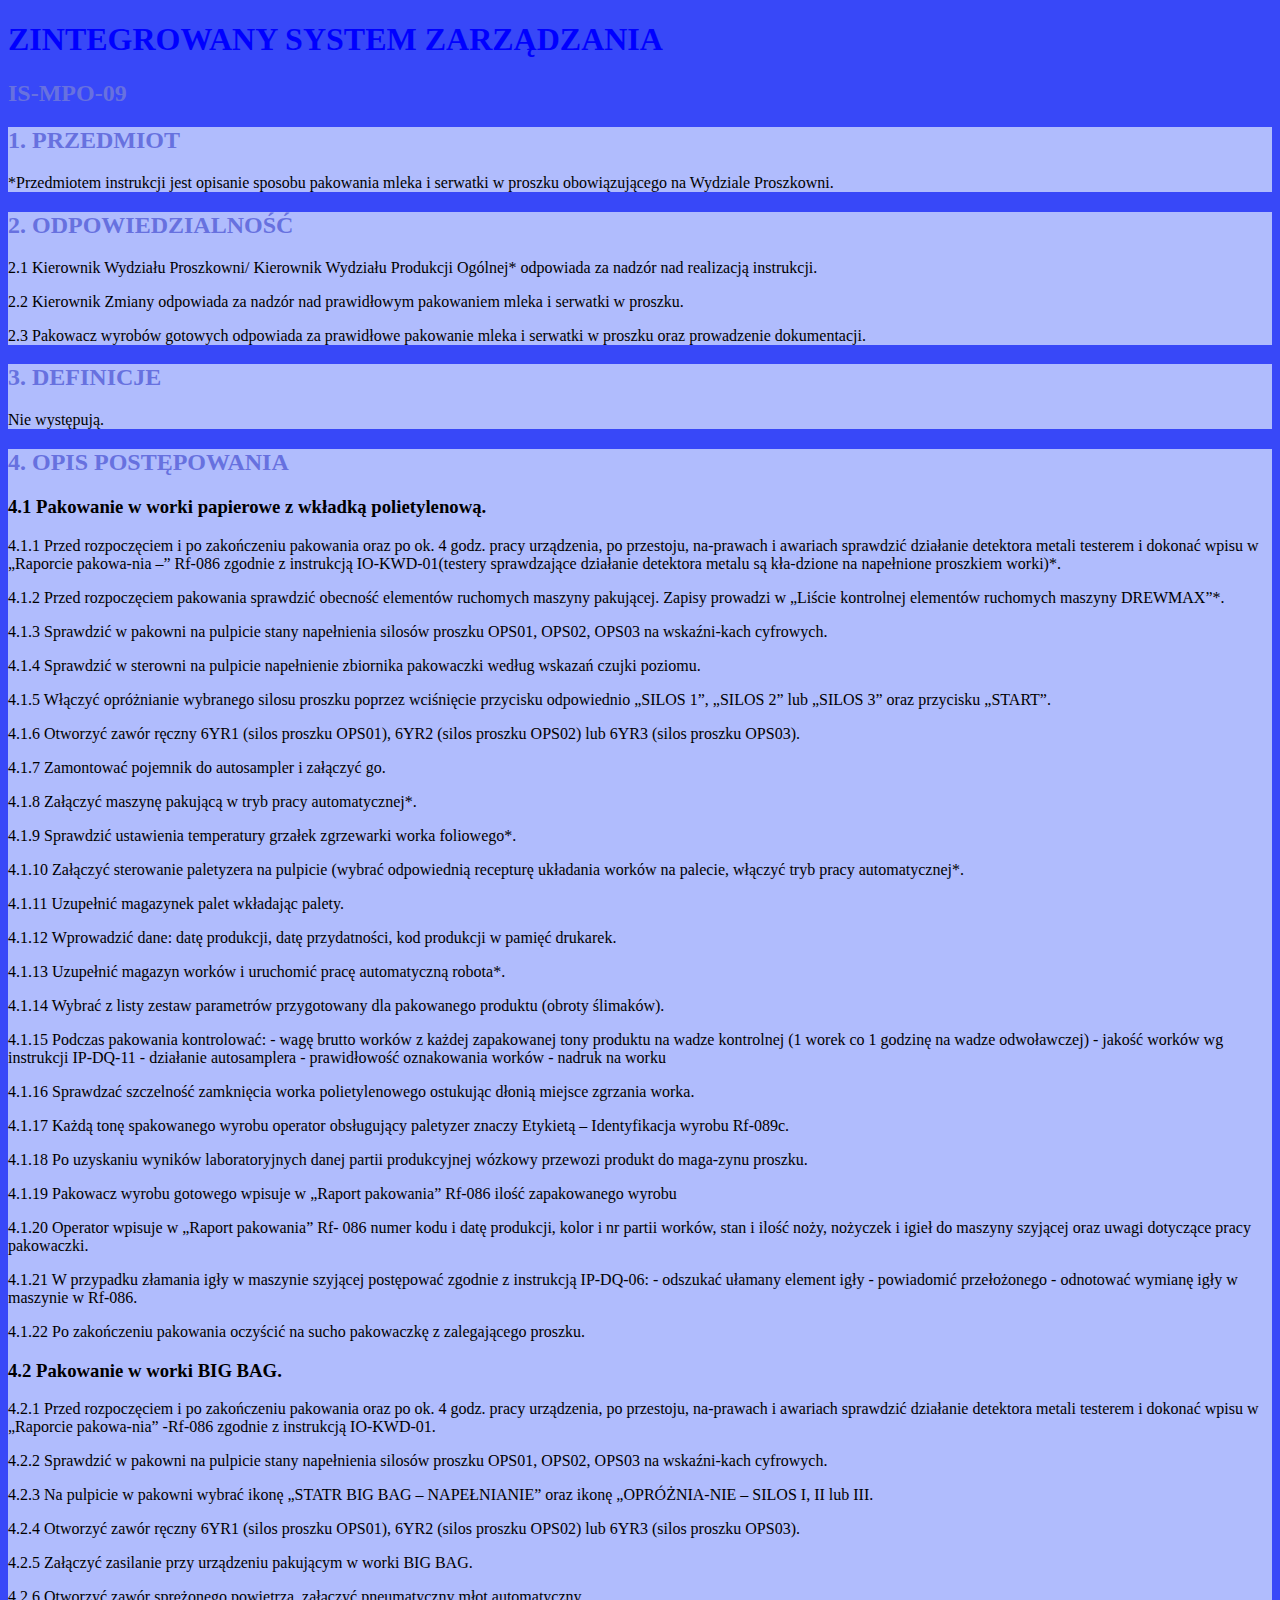
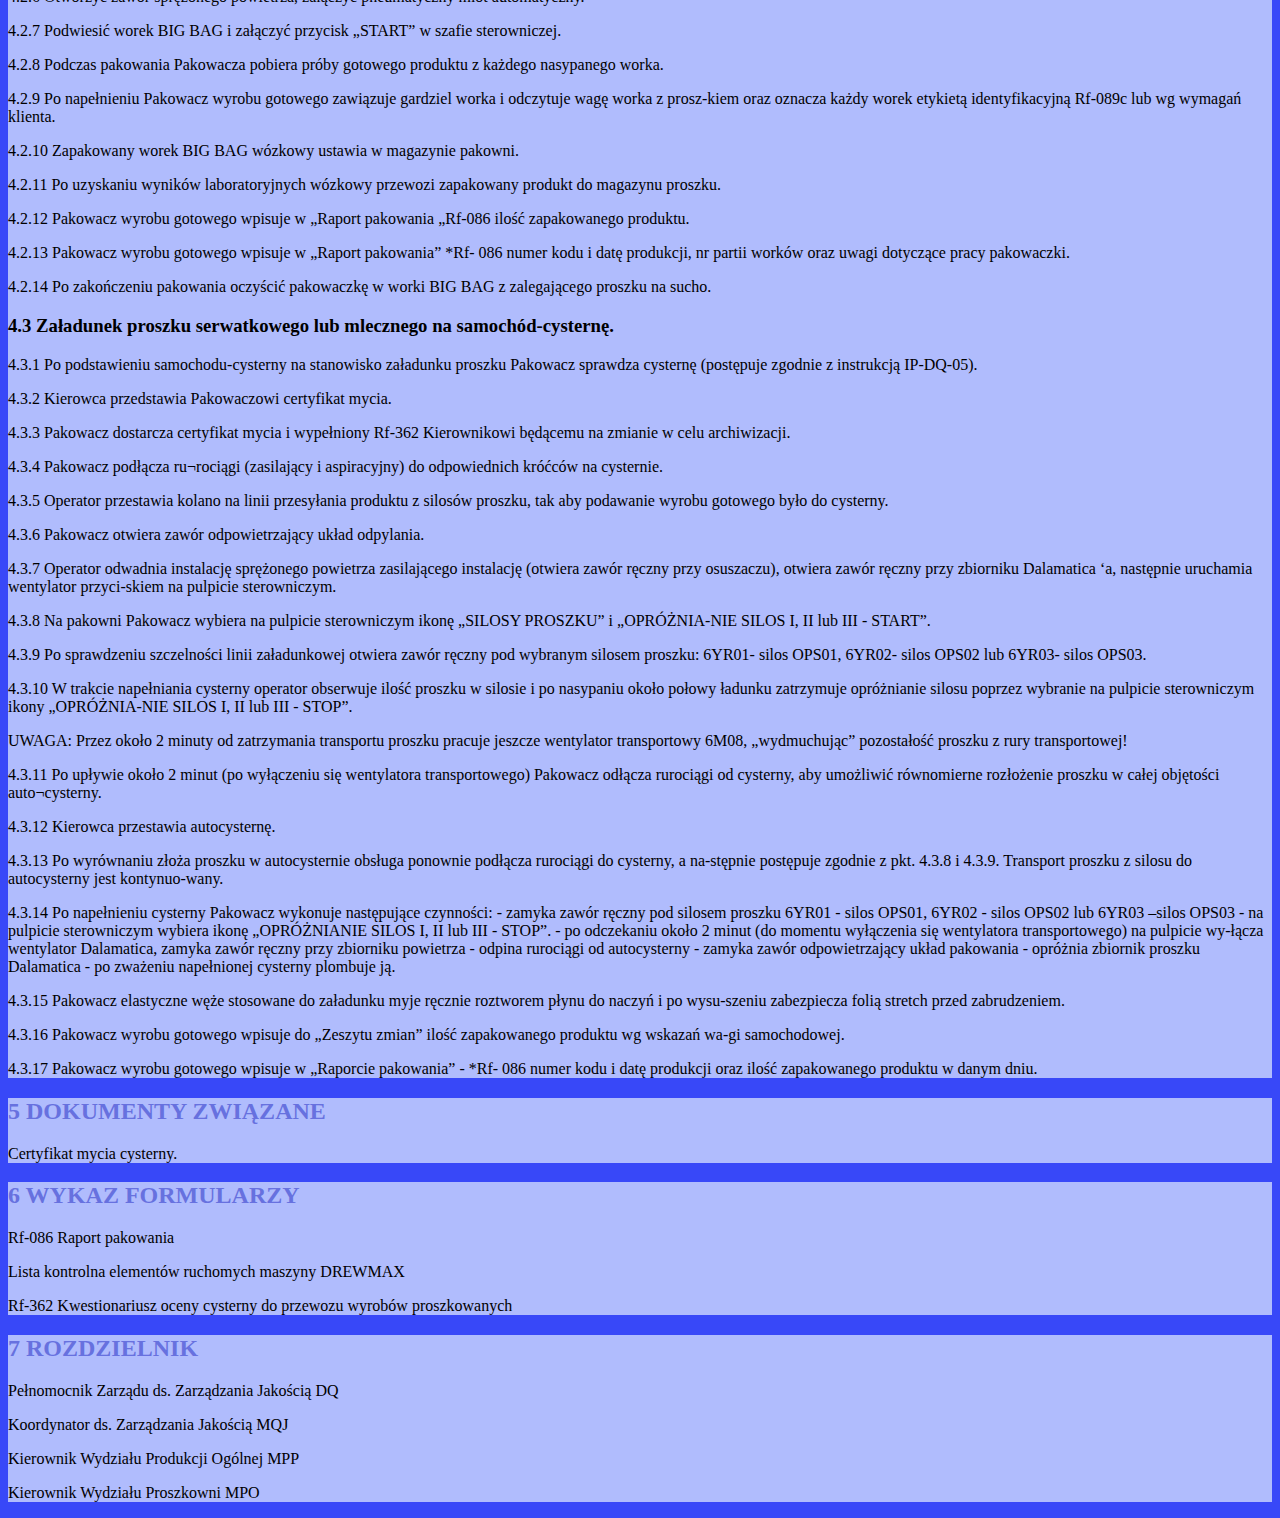
==== index.html @ 23aa4561 "Initial commit" ====
<!DOCTYPE html>
<html lang="pl">

<head>
    <meta charset="UTF-8">
    <meta name="viewport" content="width=device-width, initial-scale=1.0">
    <title>IS-MPO-09</title>
    <link href="style.css" rel="stylesheet" type="text/css">
</head>

<body>
    <main>
        <header>
            <h1>ZINTEGROWANY SYSTEM ZARZĄDZANIA</h1>
            <h2>IS-MPO-09</h2>
        </header>
        <section>
            <h2>1. PRZEDMIOT </h2>
            <p>*Przedmiotem instrukcji jest opisanie sposobu pakowania mleka i serwatki w proszku obowiązującego na
                Wydziale Proszkowni.</p>
        </section>
        <section>
            <h2>2. ODPOWIEDZIALNOŚĆ</h2>
            <p>2.1 Kierownik Wydziału Proszkowni/ Kierownik Wydziału Produkcji Ogólnej* odpowiada za nadzór nad
                realizacją instrukcji.</p>
            <p>2.2 Kierownik Zmiany odpowiada za nadzór nad prawidłowym pakowaniem mleka i serwatki w proszku.</p>
            <p>2.3 Pakowacz wyrobów gotowych odpowiada za prawidłowe pakowanie mleka i serwatki w proszku oraz
                prowadzenie dokumentacji.</p>
        </section>
        <section>
            <h2>3. DEFINICJE</h2>
            <p>Nie występują.</p>
        </section>
        <section>
            <h2>4. OPIS POSTĘPOWANIA</h2>
            <h3>4.1 Pakowanie w worki papierowe z wkładką polietylenową.</h3>
            <p>4.1.1 Przed rozpoczęciem i po zakończeniu pakowania oraz po ok. 4 godz. pracy urządzenia, po przestoju,
                na-prawach i awariach sprawdzić działanie detektora metali testerem i dokonać wpisu w „Raporcie
                pakowa-nia –” Rf-086 zgodnie z instrukcją IO-KWD-01(testery sprawdzające działanie detektora metalu są
                kła-dzione na napełnione proszkiem worki)*.</p>
            <p>4.1.2 Przed rozpoczęciem pakowania sprawdzić obecność elementów ruchomych maszyny pakującej. Zapisy
                prowadzi w „Liście kontrolnej elementów ruchomych maszyny DREWMAX”*.</p>
            <p>4.1.3 Sprawdzić w pakowni na pulpicie stany napełnienia silosów proszku OPS01, OPS02, OPS03 na
                wskaźni-kach cyfrowych.</p>
            <p>4.1.4 Sprawdzić w sterowni na pulpicie napełnienie zbiornika pakowaczki według wskazań czujki poziomu.
            </p>
            <p></p>4.1.5 Włączyć opróżnianie wybranego silosu proszku poprzez wciśnięcie przycisku odpowiednio „SILOS
            1”, „SILOS 2” lub „SILOS 3” oraz przycisku „START”.
            <p></p>4.1.6 Otworzyć zawór ręczny 6YR1 (silos proszku OPS01), 6YR2 (silos proszku OPS02) lub 6YR3 (silos
            proszku OPS03).
            <p></p>4.1.7 Zamontować pojemnik do autosampler i załączyć go.
            <p></p>4.1.8 Załączyć maszynę pakującą w tryb pracy automatycznej*.
            <p></p>4.1.9 Sprawdzić ustawienia temperatury grzałek zgrzewarki worka foliowego*.
            <p></p>4.1.10 Załączyć sterowanie paletyzera na pulpicie (wybrać odpowiednią recepturę układania worków na
            palecie, włączyć tryb pracy automatycznej*.
            <p></p>4.1.11 Uzupełnić magazynek palet wkładając palety.
            <p></p>4.1.12 Wprowadzić dane: datę produkcji, datę przydatności, kod produkcji w pamięć drukarek.
            <p></p>4.1.13 Uzupełnić magazyn worków i uruchomić pracę automatyczną robota*.
            <p></p>4.1.14 Wybrać z listy zestaw parametrów przygotowany dla pakowanego produktu (obroty ślimaków).
            <p></p> 4.1.15 Podczas pakowania kontrolować:
            - wagę brutto worków z każdej zapakowanej tony produktu na wadze kontrolnej (1 worek co 1 godzinę na wadze
            odwoławczej)
            - jakość worków wg instrukcji IP-DQ-11
            - działanie autosamplera
            - prawidłowość oznakowania worków
            - nadruk na worku
            <p></p>4.1.16 Sprawdzać szczelność zamknięcia worka polietylenowego ostukując dłonią miejsce zgrzania worka.
            <p></p>4.1.17 Każdą tonę spakowanego wyrobu operator obsługujący paletyzer znaczy Etykietą – Identyfikacja
            wyrobu Rf-089c.
            <p></p>4.1.18 Po uzyskaniu wyników laboratoryjnych danej partii produkcyjnej wózkowy przewozi produkt do
            maga-zynu proszku.
            <p></p>4.1.19 Pakowacz wyrobu gotowego wpisuje w „Raport pakowania” Rf-086 ilość zapakowanego wyrobu
            <p></p>4.1.20 Operator wpisuje w „Raport pakowania” Rf- 086 numer kodu i datę produkcji, kolor i nr partii
            worków, stan i ilość noży, nożyczek i igieł do maszyny szyjącej oraz uwagi dotyczące pracy pakowaczki.
            <p></p>4.1.21 W przypadku złamania igły w maszynie szyjącej postępować zgodnie z instrukcją IP-DQ-06:
            - odszukać ułamany element igły
            - powiadomić przełożonego
            - odnotować wymianę igły w maszynie w Rf-086.
            <p></p>4.1.22 Po zakończeniu pakowania oczyścić na sucho pakowaczkę z zalegającego proszku.

            <h3>4.2 Pakowanie w worki BIG BAG.</h3>
            <p></p>4.2.1 Przed rozpoczęciem i po zakończeniu pakowania oraz po ok. 4 godz. pracy urządzenia, po
            przestoju, na-prawach i awariach sprawdzić działanie detektora metali testerem i dokonać wpisu w „Raporcie
            pakowa-nia” -Rf-086 zgodnie z instrukcją IO-KWD-01.
            <p></p>4.2.2 Sprawdzić w pakowni na pulpicie stany napełnienia silosów proszku OPS01, OPS02, OPS03 na
            wskaźni-kach cyfrowych.
            <p></p>4.2.3 Na pulpicie w pakowni wybrać ikonę „STATR BIG BAG – NAPEŁNIANIE” oraz ikonę „OPRÓŻNIA-NIE –
            SILOS I, II lub III.
            <p></p>4.2.4 Otworzyć zawór ręczny 6YR1 (silos proszku OPS01), 6YR2 (silos proszku OPS02) lub 6YR3 (silos
            proszku OPS03).
            <p></p>4.2.5 Załączyć zasilanie przy urządzeniu pakującym w worki BIG BAG.
            <p></p>4.2.6 Otworzyć zawór sprężonego powietrza, załączyć pneumatyczny młot automatyczny.
            <p></p>4.2.7 Podwiesić worek BIG BAG i załączyć przycisk „START” w szafie sterowniczej.
            <p></p>4.2.8 Podczas pakowania Pakowacza pobiera próby gotowego produktu z każdego nasypanego worka.
            <p></p>4.2.9 Po napełnieniu Pakowacz wyrobu gotowego zawiązuje gardziel worka i odczytuje wagę worka z
            prosz-kiem oraz oznacza każdy worek etykietą identyfikacyjną Rf-089c lub wg wymagań klienta.
            <p>4.2.10 Zapakowany worek BIG BAG wózkowy ustawia w magazynie pakowni.</p>
            <p>4.2.11 Po uzyskaniu wyników laboratoryjnych wózkowy przewozi zapakowany produkt do magazynu proszku.</p>
            <p>4.2.12 Pakowacz wyrobu gotowego wpisuje w „Raport pakowania „Rf-086 ilość zapakowanego produktu.</p>
            <p>4.2.13 Pakowacz wyrobu gotowego wpisuje w „Raport pakowania” *Rf- 086 numer kodu i datę produkcji, nr
                partii worków oraz uwagi dotyczące pracy pakowaczki.</p>
            <p>4.2.14 Po zakończeniu pakowania oczyścić pakowaczkę w worki BIG BAG z zalegającego proszku na sucho.</p>
            <h3>4.3 Załadunek proszku serwatkowego lub mlecznego na samochód-cysternę.</h3>
            <p>4.3.1 Po podstawieniu samochodu-cysterny na stanowisko załadunku proszku Pakowacz sprawdza cysternę
                (postępuje zgodnie z instrukcją IP-DQ-05).</p>
            <p> 4.3.2 Kierowca przedstawia Pakowaczowi certyfikat mycia.</p>
            <p>4.3.3 Pakowacz dostarcza certyfikat mycia i wypełniony Rf-362 Kierownikowi będącemu na zmianie w celu
                archiwizacji.</p>
            <p>4.3.4 Pakowacz podłącza ru¬rociągi (zasilający i aspiracyjny) do odpowiednich króćców na cysternie.</p>
            <p>4.3.5 Operator przestawia kolano na linii przesyłania produktu z silosów proszku, tak aby podawanie
                wyrobu gotowego było do cysterny.</p>
            <p>4.3.6 Pakowacz otwiera zawór odpowietrzający układ odpylania.</p>
            <p>4.3.7 Operator odwadnia instalację sprężonego powietrza zasilającego instalację (otwiera zawór ręczny
                przy osuszaczu), otwiera zawór ręczny przy zbiorniku Dalamatica ‘a, następnie uruchamia wentylator
                przyci-skiem na pulpicie sterowniczym.</p>
            <p>4.3.8 Na pakowni Pakowacz wybiera na pulpicie sterowniczym ikonę „SILOSY PROSZKU” i „OPRÓŻNIA-NIE SILOS
                I, II lub III - START”.</p>
            <p>4.3.9 Po sprawdzeniu szczelności linii załadunkowej otwiera zawór ręczny pod wybranym silosem proszku:
                6YR01- silos OPS01, 6YR02- silos OPS02 lub 6YR03- silos OPS03.</p>
            <p>4.3.10 W trakcie napełniania cysterny operator obserwuje ilość proszku w silosie i po nasypaniu około
                połowy ładunku zatrzymuje opróżnianie silosu poprzez wybranie na pulpicie sterowniczym ikony
                „OPRÓŻNIA-NIE SILOS I, II lub III - STOP”.</p>
            <p>UWAGA: Przez około 2 minuty od zatrzymania transportu proszku pracuje jeszcze wentylator transportowy
                6M08, „wydmuchując” pozostałość proszku z rury transportowej!</p>
            <p>4.3.11 Po upływie około 2 minut (po wyłączeniu się wentylatora transportowego) Pakowacz odłącza rurociągi
                od cysterny, aby umożliwić równomierne rozłożenie proszku w całej objętości auto¬cysterny.</p>
            <p>4.3.12 Kierowca przestawia autocysternę.</p>
            <p>4.3.13 Po wyrównaniu złoża proszku w autocysternie obsługa ponownie podłącza rurociągi do cysterny, a
                na-stępnie postępuje zgodnie z pkt. 4.3.8 i 4.3.9. Transport proszku z silosu do autocysterny jest
                kontynuo-wany.</p>
            <p>4.3.14 Po napełnieniu cysterny Pakowacz wykonuje następujące czynności:
                - zamyka zawór ręczny pod silosem proszku 6YR01 - silos OPS01, 6YR02 - silos OPS02 lub 6YR03 –silos
                OPS03
                - na pulpicie sterowniczym wybiera ikonę „OPRÓŻNIANIE SILOS I, II lub III - STOP”.
                - po odczekaniu około 2 minut (do momentu wyłączenia się wentylatora transportowego) na pulpicie
                wy-łącza wentylator Dalamatica, zamyka zawór ręczny przy zbiorniku powietrza
                - odpina rurociągi od autocysterny
                - zamyka zawór odpowietrzający układ pakowania
                - opróżnia zbiornik proszku Dalamatica
                - po zważeniu napełnionej cysterny plombuje ją.</p>
            <p>4.3.15 Pakowacz elastyczne węże stosowane do załadunku myje ręcznie roztworem płynu do naczyń i po
                wysu-szeniu zabezpiecza folią stretch przed zabrudzeniem.</p>
            <p>4.3.16 Pakowacz wyrobu gotowego wpisuje do „Zeszytu zmian” ilość zapakowanego produktu wg wskazań wa-gi
                samochodowej.</p>
            <p>4.3.17 Pakowacz wyrobu gotowego wpisuje w „Raporcie pakowania” - *Rf- 086 numer kodu i datę produkcji
                oraz ilość zapakowanego produktu w danym dniu.</p>
        </section>
        <section>
            <h2>5 DOKUMENTY ZWIĄZANE</h2>
            <p>Certyfikat mycia cysterny. </p>
        </section>
        <section>
            <h2>6 WYKAZ FORMULARZY</h2>
            <p>Rf-086 Raport pakowania </p>
            <p>Lista kontrolna elementów ruchomych maszyny DREWMAX</p>
            <p>Rf-362 Kwestionariusz oceny cysterny do przewozu wyrobów proszkowanych </p>
        </section>
        <section>
            <h2>7 ROZDZIELNIK</h2>
            <p>Pełnomocnik Zarządu ds. Zarządzania Jakością DQ</p>
            <p>Koordynator ds. Zarządzania Jakością MQJ</p>
            <p>Kierownik Wydziału Produkcji Ogólnej MPP</p>
            <p>Kierownik Wydziału Proszkowni MPO</p>
        </section>
    </main>
</body>

</html>
---- style.css ----
h1 {
    color:blue;
}
h2 {
    color: #6771df;
}
section {
    background: #b0bcfd;
}
body {
    background: #3848f8;
}
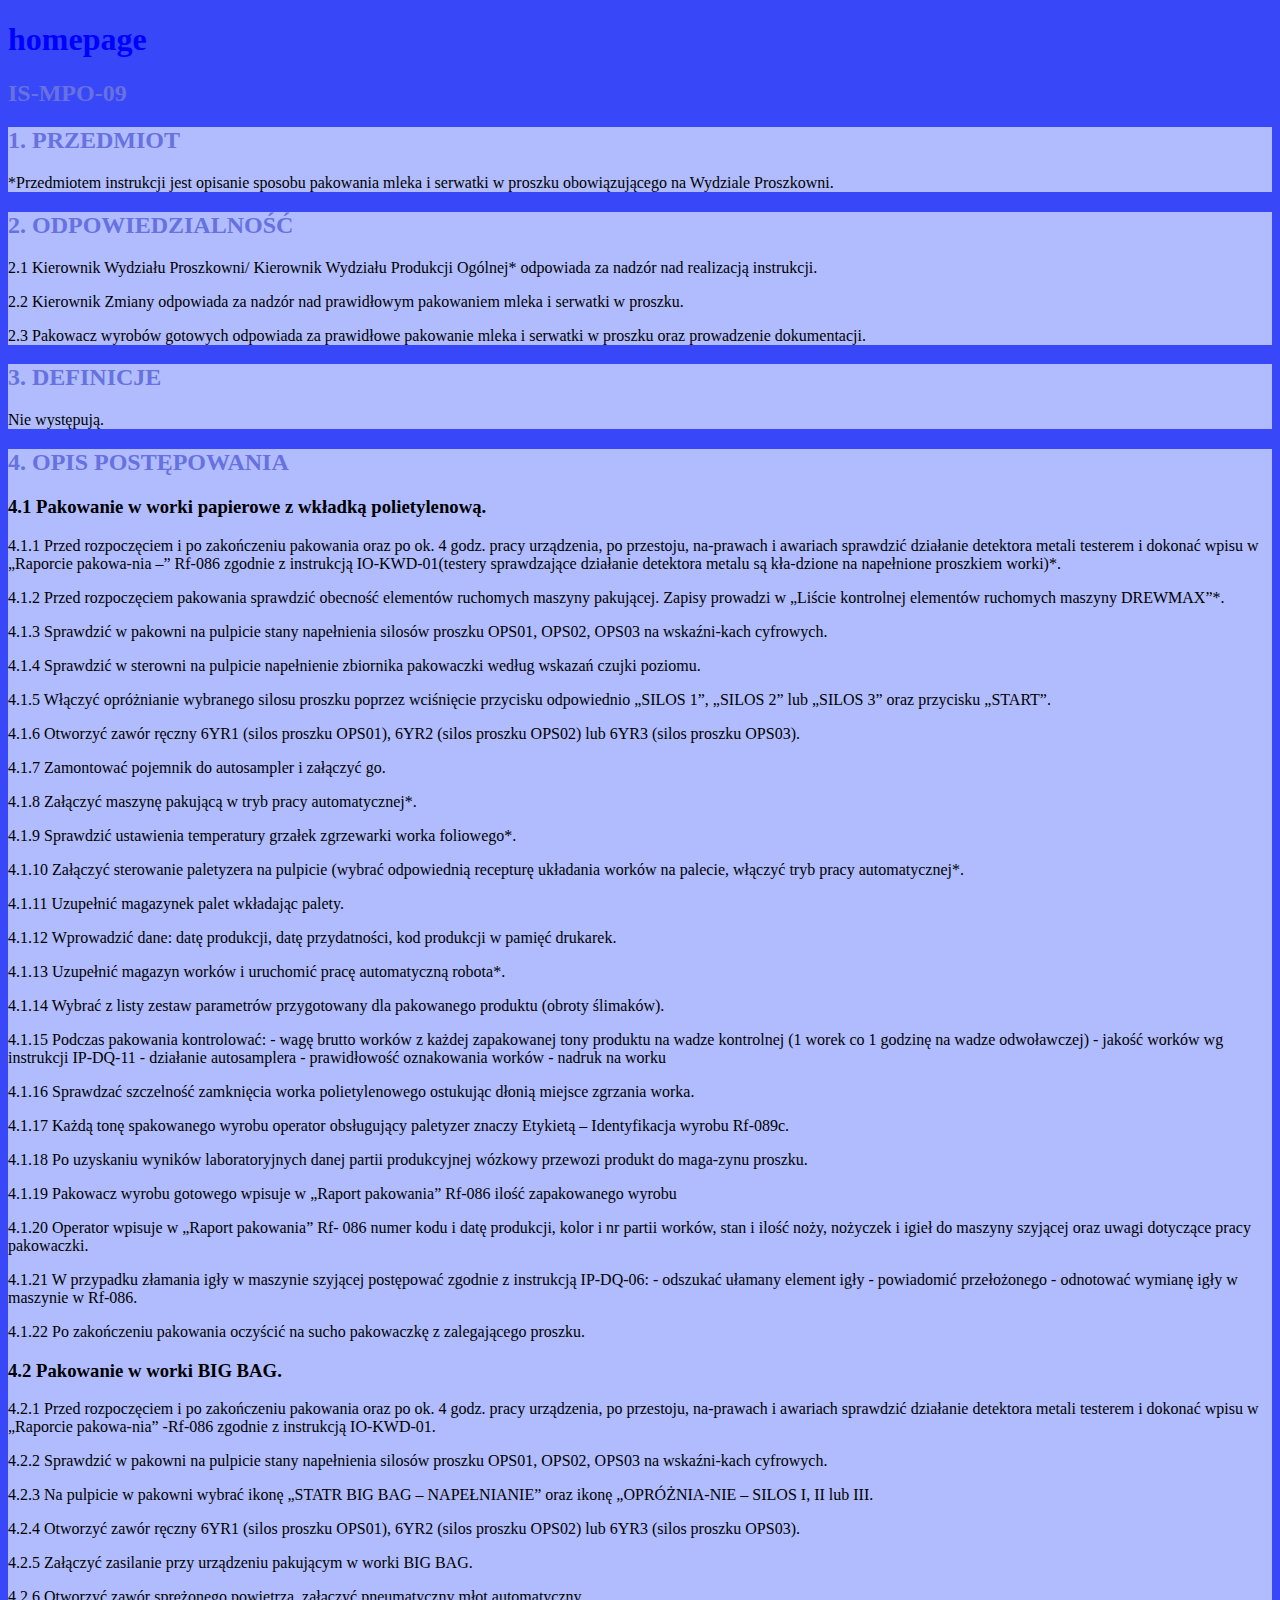
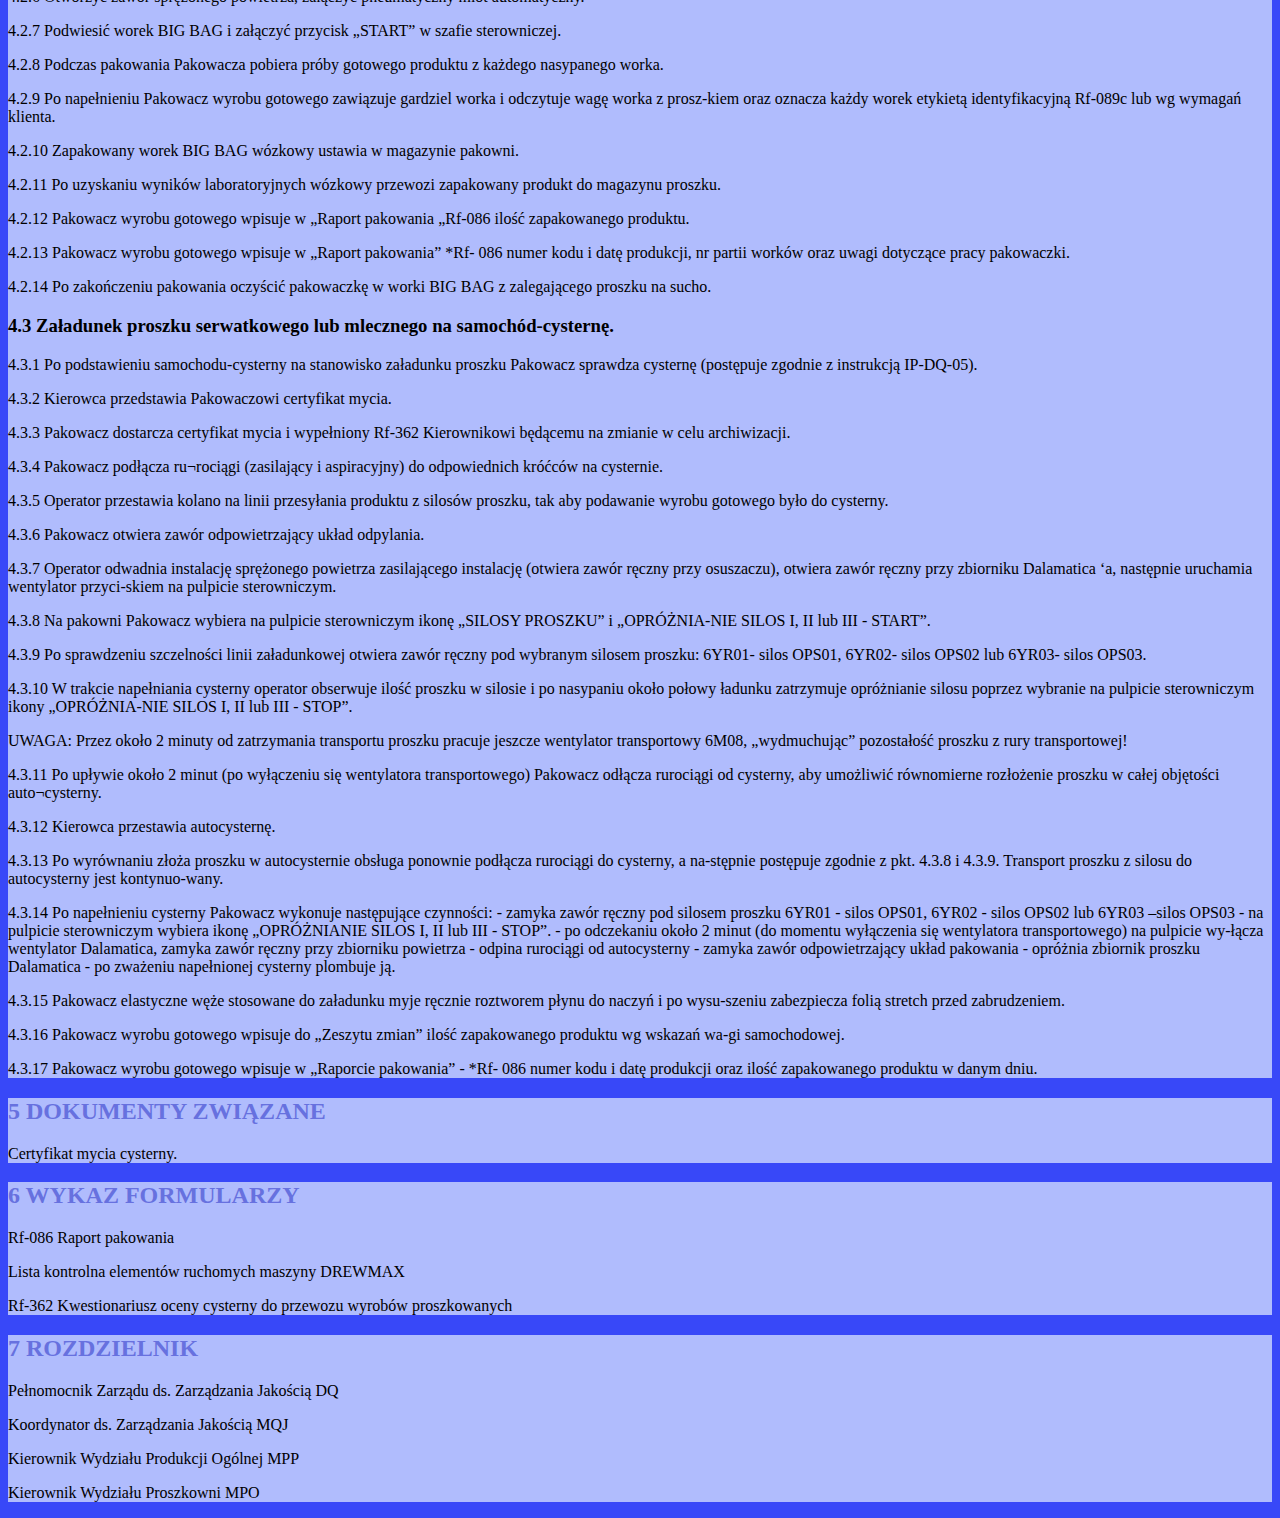
==== commit bdb03d7f: "change title to homepage" ====
--- a/index.html
+++ b/index.html
@@ -4,14 +4,14 @@
 <head>
     <meta charset="UTF-8">
     <meta name="viewport" content="width=device-width, initial-scale=1.0">
-    <title>IS-MPO-09</title>
+    <title>homepage</title>
     <link href="style.css" rel="stylesheet" type="text/css">
 </head>
 
 <body>
     <main>
         <header>
-            <h1>ZINTEGROWANY SYSTEM ZARZĄDZANIA</h1>
+            <h1>homepage</h1>
             <h2>IS-MPO-09</h2>
         </header>
         <section>
--- a/style.css
+++ b/style.css
@@ -1,12 +1,15 @@
 h1 {
-    color:blue;
+    color: blue;
 }
+
 h2 {
     color: #6771df;
 }
+
 section {
     background: #b0bcfd;
 }
+
 body {
     background: #3848f8;
 }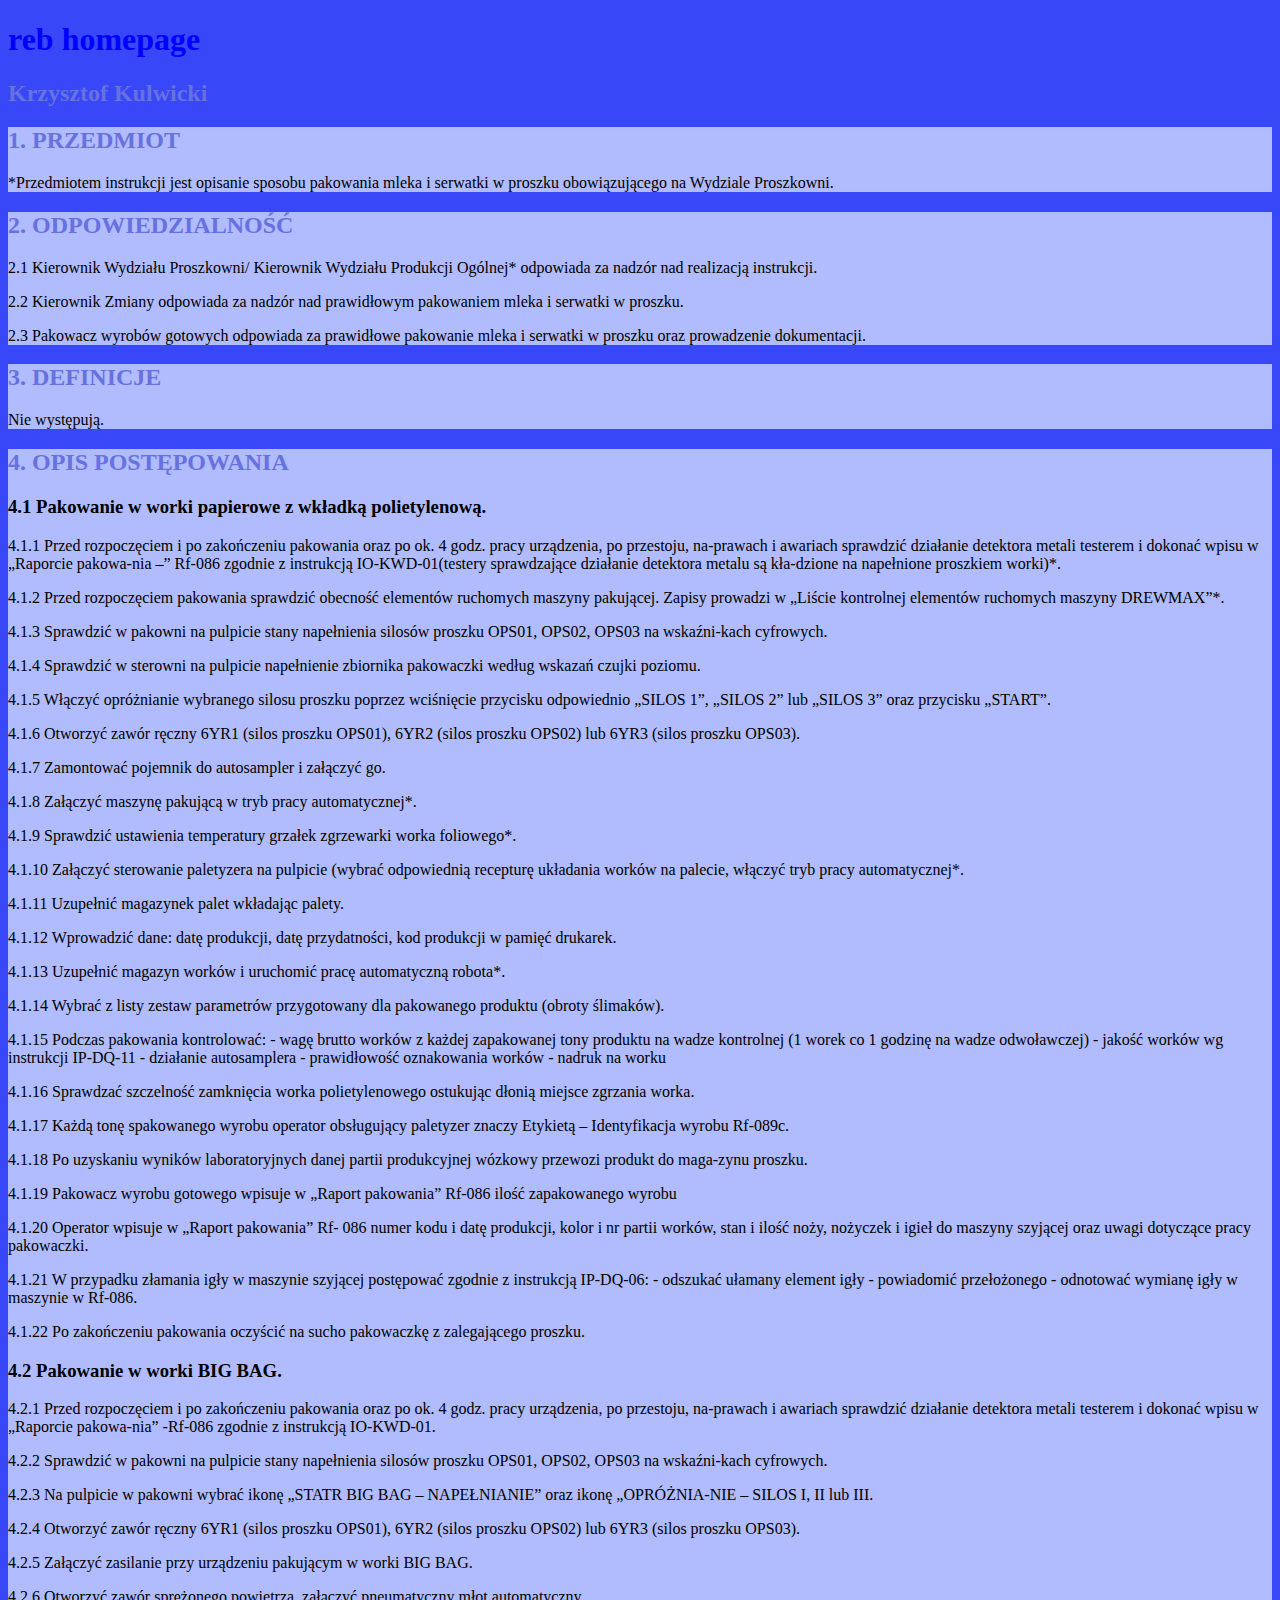
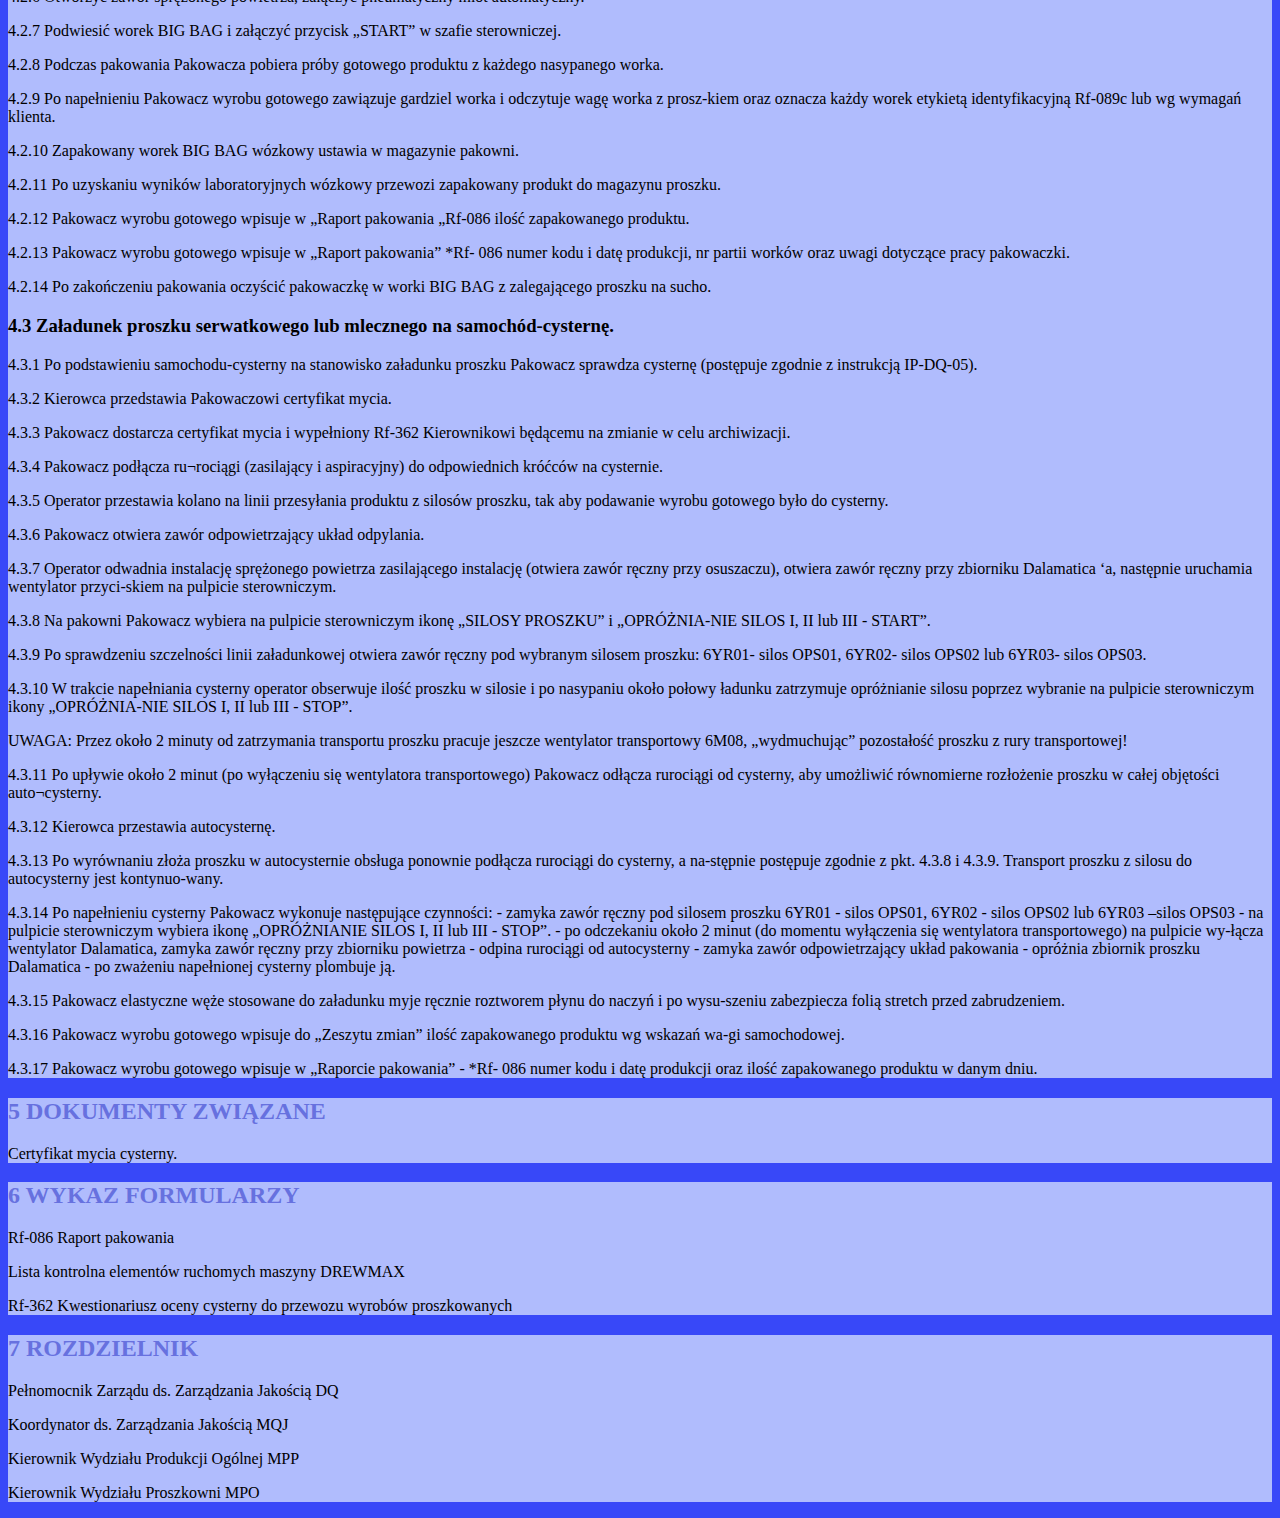
==== commit 67b86b56: "header update" ====
--- a/index.html
+++ b/index.html
@@ -11,8 +11,8 @@
 <body>
     <main>
         <header>
-            <h1>homepage</h1>
-            <h2>IS-MPO-09</h2>
+            <h1>reb homepage</h1>
+            <h2>Krzysztof Kulwicki</h2>
         </header>
         <section>
             <h2>1. PRZEDMIOT </h2>
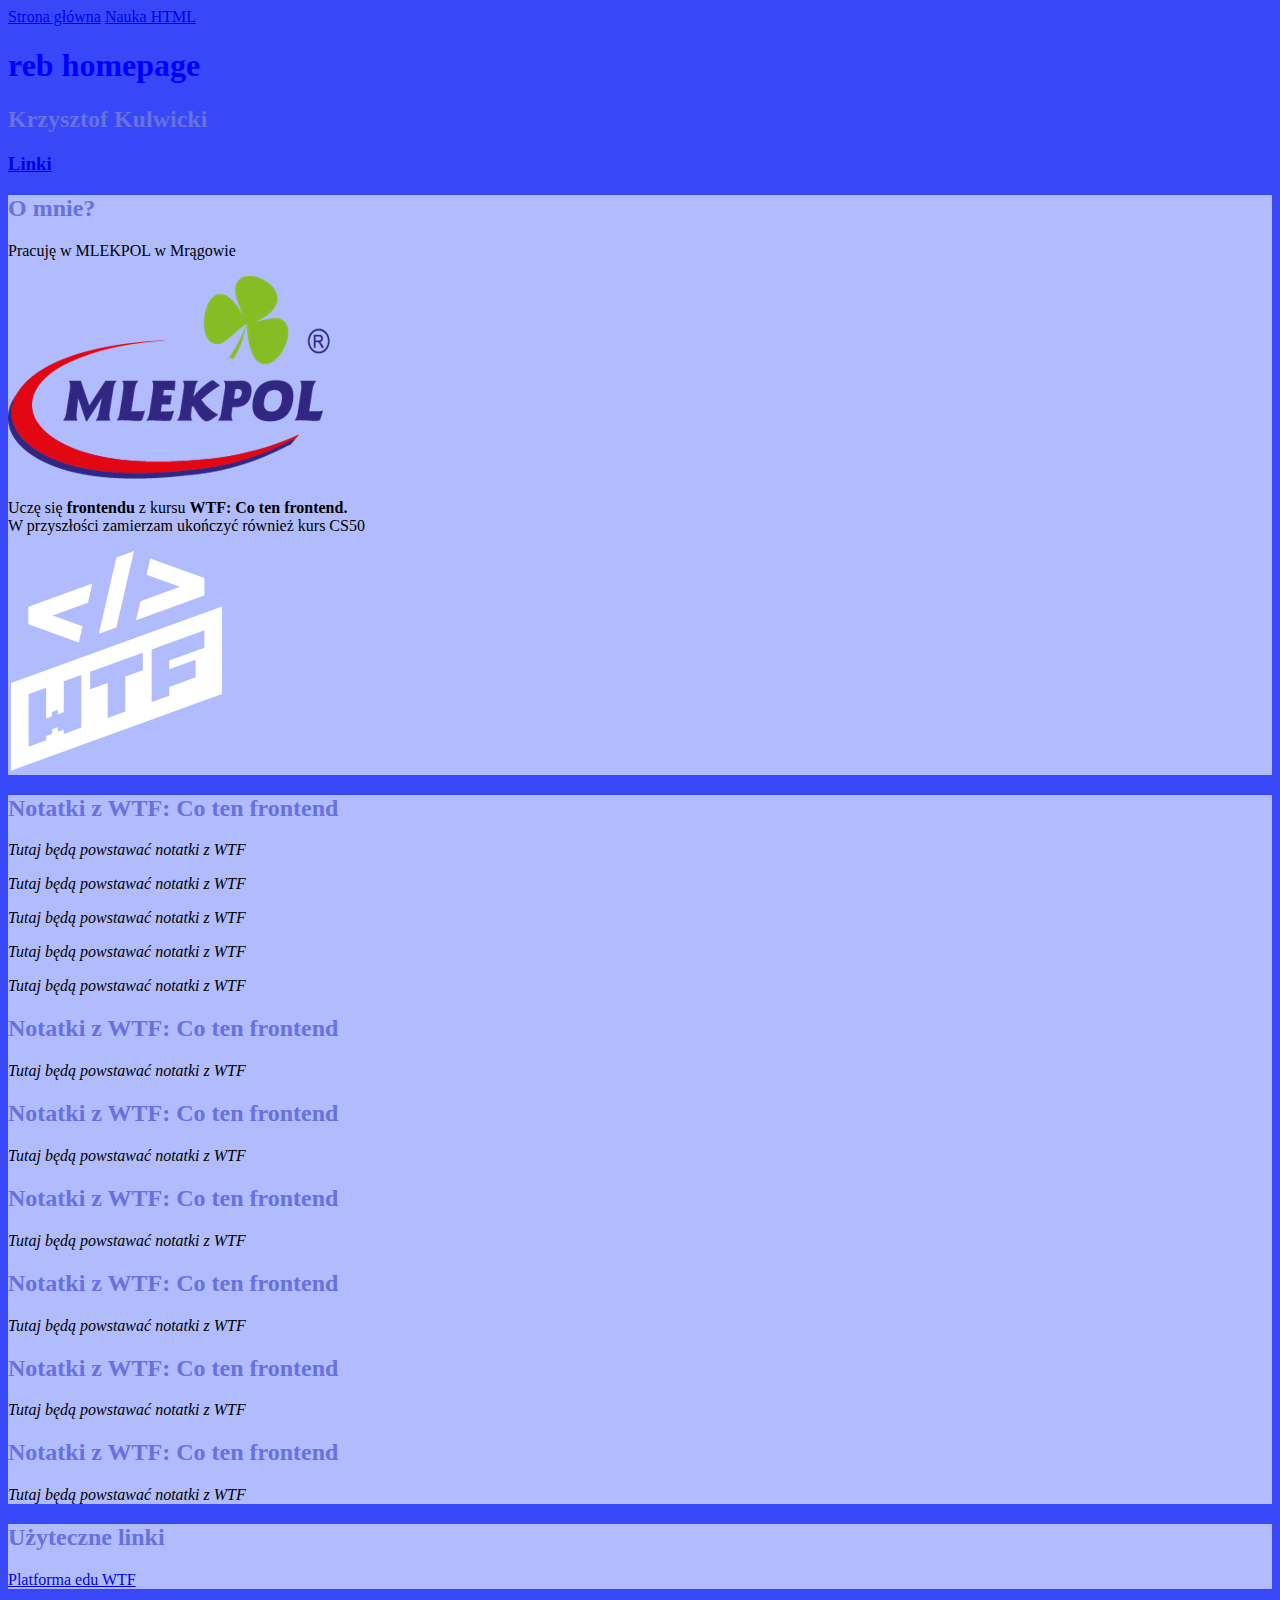
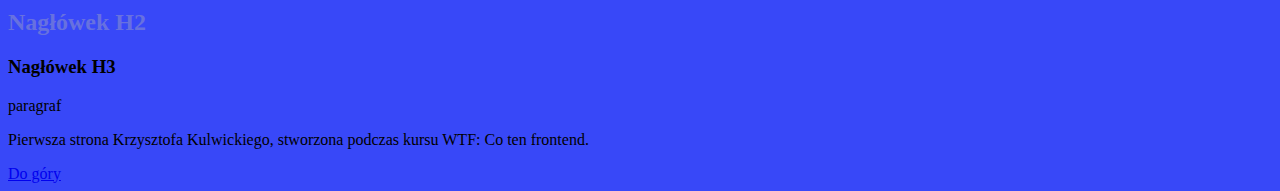
==== commit 37621869: "Nauka HTML" ====
--- a/index.html
+++ b/index.html
@@ -9,160 +9,65 @@
 </head>
 
 <body>
+    <header id="top">
+        <nav>
+            <a href="index.html">Strona główna</a>
+            <a href="nauka-html.html">Nauka HTML</a>
+        </nav>
+    </header>
     <main>
         <header>
             <h1>reb homepage</h1>
             <h2>Krzysztof Kulwicki</h2>
+            <h3><a href="#linki">Linki</a></h3>
         </header>
+        <article>
+            <section>
+                <h2>O mnie? </h2>
+                <p>Pracuję w MLEKPOL w Mrągowie</p>
+                <img src="mlekpol.png" alt="logo SM Mlekpol w Grajewie" />
+                <p>Uczę się <b>frontendu</b> z kursu <strong>WTF: Co ten frontend.</strong>
+                    <br>W przyszłości zamierzam ukończyć również kurs CS50
+                </p>
+                <img src="wtf-mini.svg" alt="logo kursu WTF " />
+            </section>
+        </article>
         <section>
-            <h2>1. PRZEDMIOT </h2>
-            <p>*Przedmiotem instrukcji jest opisanie sposobu pakowania mleka i serwatki w proszku obowiązującego na
-                Wydziale Proszkowni.</p>
+            <h2>Notatki z WTF: Co ten frontend</h2>
+            <p><em>Tutaj będą powstawać notatki z WTF</em></p>
+            <p><em>Tutaj będą powstawać notatki z WTF</em></p>
+            <p><em>Tutaj będą powstawać notatki z WTF</em></p>
+            <p><em>Tutaj będą powstawać notatki z WTF</em></p>
+            <p><em>Tutaj będą powstawać notatki z WTF</em></p>
+            <h2>Notatki z WTF: Co ten frontend</h2>
+            <p><em>Tutaj będą powstawać notatki z WTF</em></p>
+            <h2>Notatki z WTF: Co ten frontend</h2>
+            <p><em>Tutaj będą powstawać notatki z WTF</em></p>
+            <h2>Notatki z WTF: Co ten frontend</h2>
+            <p><em>Tutaj będą powstawać notatki z WTF</em></p>
+            <h2>Notatki z WTF: Co ten frontend</h2>
+            <p><em>Tutaj będą powstawać notatki z WTF</em></p>
+            <h2>Notatki z WTF: Co ten frontend</h2>
+            <p><em>Tutaj będą powstawać notatki z WTF</em></p>
+            <h2>Notatki z WTF: Co ten frontend</h2>
+            <p><em>Tutaj będą powstawać notatki z WTF</em></p>
+
+
         </section>
         <section>
-            <h2>2. ODPOWIEDZIALNOŚĆ</h2>
-            <p>2.1 Kierownik Wydziału Proszkowni/ Kierownik Wydziału Produkcji Ogólnej* odpowiada za nadzór nad
-                realizacją instrukcji.</p>
-            <p>2.2 Kierownik Zmiany odpowiada za nadzór nad prawidłowym pakowaniem mleka i serwatki w proszku.</p>
-            <p>2.3 Pakowacz wyrobów gotowych odpowiada za prawidłowe pakowanie mleka i serwatki w proszku oraz
-                prowadzenie dokumentacji.</p>
+            <h2 id="linki">Użyteczne linki</h2>
+            <p><a href="https://edu.devstyle.pl/" target="_blank">Platforma edu WTF</a></p>
         </section>
-        <section>
-            <h2>3. DEFINICJE</h2>
-            <p>Nie występują.</p>
-        </section>
-        <section>
-            <h2>4. OPIS POSTĘPOWANIA</h2>
-            <h3>4.1 Pakowanie w worki papierowe z wkładką polietylenową.</h3>
-            <p>4.1.1 Przed rozpoczęciem i po zakończeniu pakowania oraz po ok. 4 godz. pracy urządzenia, po przestoju,
-                na-prawach i awariach sprawdzić działanie detektora metali testerem i dokonać wpisu w „Raporcie
-                pakowa-nia –” Rf-086 zgodnie z instrukcją IO-KWD-01(testery sprawdzające działanie detektora metalu są
-                kła-dzione na napełnione proszkiem worki)*.</p>
-            <p>4.1.2 Przed rozpoczęciem pakowania sprawdzić obecność elementów ruchomych maszyny pakującej. Zapisy
-                prowadzi w „Liście kontrolnej elementów ruchomych maszyny DREWMAX”*.</p>
-            <p>4.1.3 Sprawdzić w pakowni na pulpicie stany napełnienia silosów proszku OPS01, OPS02, OPS03 na
-                wskaźni-kach cyfrowych.</p>
-            <p>4.1.4 Sprawdzić w sterowni na pulpicie napełnienie zbiornika pakowaczki według wskazań czujki poziomu.
-            </p>
-            <p></p>4.1.5 Włączyć opróżnianie wybranego silosu proszku poprzez wciśnięcie przycisku odpowiednio „SILOS
-            1”, „SILOS 2” lub „SILOS 3” oraz przycisku „START”.
-            <p></p>4.1.6 Otworzyć zawór ręczny 6YR1 (silos proszku OPS01), 6YR2 (silos proszku OPS02) lub 6YR3 (silos
-            proszku OPS03).
-            <p></p>4.1.7 Zamontować pojemnik do autosampler i załączyć go.
-            <p></p>4.1.8 Załączyć maszynę pakującą w tryb pracy automatycznej*.
-            <p></p>4.1.9 Sprawdzić ustawienia temperatury grzałek zgrzewarki worka foliowego*.
-            <p></p>4.1.10 Załączyć sterowanie paletyzera na pulpicie (wybrać odpowiednią recepturę układania worków na
-            palecie, włączyć tryb pracy automatycznej*.
-            <p></p>4.1.11 Uzupełnić magazynek palet wkładając palety.
-            <p></p>4.1.12 Wprowadzić dane: datę produkcji, datę przydatności, kod produkcji w pamięć drukarek.
-            <p></p>4.1.13 Uzupełnić magazyn worków i uruchomić pracę automatyczną robota*.
-            <p></p>4.1.14 Wybrać z listy zestaw parametrów przygotowany dla pakowanego produktu (obroty ślimaków).
-            <p></p> 4.1.15 Podczas pakowania kontrolować:
-            - wagę brutto worków z każdej zapakowanej tony produktu na wadze kontrolnej (1 worek co 1 godzinę na wadze
-            odwoławczej)
-            - jakość worków wg instrukcji IP-DQ-11
-            - działanie autosamplera
-            - prawidłowość oznakowania worków
-            - nadruk na worku
-            <p></p>4.1.16 Sprawdzać szczelność zamknięcia worka polietylenowego ostukując dłonią miejsce zgrzania worka.
-            <p></p>4.1.17 Każdą tonę spakowanego wyrobu operator obsługujący paletyzer znaczy Etykietą – Identyfikacja
-            wyrobu Rf-089c.
-            <p></p>4.1.18 Po uzyskaniu wyników laboratoryjnych danej partii produkcyjnej wózkowy przewozi produkt do
-            maga-zynu proszku.
-            <p></p>4.1.19 Pakowacz wyrobu gotowego wpisuje w „Raport pakowania” Rf-086 ilość zapakowanego wyrobu
-            <p></p>4.1.20 Operator wpisuje w „Raport pakowania” Rf- 086 numer kodu i datę produkcji, kolor i nr partii
-            worków, stan i ilość noży, nożyczek i igieł do maszyny szyjącej oraz uwagi dotyczące pracy pakowaczki.
-            <p></p>4.1.21 W przypadku złamania igły w maszynie szyjącej postępować zgodnie z instrukcją IP-DQ-06:
-            - odszukać ułamany element igły
-            - powiadomić przełożonego
-            - odnotować wymianę igły w maszynie w Rf-086.
-            <p></p>4.1.22 Po zakończeniu pakowania oczyścić na sucho pakowaczkę z zalegającego proszku.
-
-            <h3>4.2 Pakowanie w worki BIG BAG.</h3>
-            <p></p>4.2.1 Przed rozpoczęciem i po zakończeniu pakowania oraz po ok. 4 godz. pracy urządzenia, po
-            przestoju, na-prawach i awariach sprawdzić działanie detektora metali testerem i dokonać wpisu w „Raporcie
-            pakowa-nia” -Rf-086 zgodnie z instrukcją IO-KWD-01.
-            <p></p>4.2.2 Sprawdzić w pakowni na pulpicie stany napełnienia silosów proszku OPS01, OPS02, OPS03 na
-            wskaźni-kach cyfrowych.
-            <p></p>4.2.3 Na pulpicie w pakowni wybrać ikonę „STATR BIG BAG – NAPEŁNIANIE” oraz ikonę „OPRÓŻNIA-NIE –
-            SILOS I, II lub III.
-            <p></p>4.2.4 Otworzyć zawór ręczny 6YR1 (silos proszku OPS01), 6YR2 (silos proszku OPS02) lub 6YR3 (silos
-            proszku OPS03).
-            <p></p>4.2.5 Załączyć zasilanie przy urządzeniu pakującym w worki BIG BAG.
-            <p></p>4.2.6 Otworzyć zawór sprężonego powietrza, załączyć pneumatyczny młot automatyczny.
-            <p></p>4.2.7 Podwiesić worek BIG BAG i załączyć przycisk „START” w szafie sterowniczej.
-            <p></p>4.2.8 Podczas pakowania Pakowacza pobiera próby gotowego produktu z każdego nasypanego worka.
-            <p></p>4.2.9 Po napełnieniu Pakowacz wyrobu gotowego zawiązuje gardziel worka i odczytuje wagę worka z
-            prosz-kiem oraz oznacza każdy worek etykietą identyfikacyjną Rf-089c lub wg wymagań klienta.
-            <p>4.2.10 Zapakowany worek BIG BAG wózkowy ustawia w magazynie pakowni.</p>
-            <p>4.2.11 Po uzyskaniu wyników laboratoryjnych wózkowy przewozi zapakowany produkt do magazynu proszku.</p>
-            <p>4.2.12 Pakowacz wyrobu gotowego wpisuje w „Raport pakowania „Rf-086 ilość zapakowanego produktu.</p>
-            <p>4.2.13 Pakowacz wyrobu gotowego wpisuje w „Raport pakowania” *Rf- 086 numer kodu i datę produkcji, nr
-                partii worków oraz uwagi dotyczące pracy pakowaczki.</p>
-            <p>4.2.14 Po zakończeniu pakowania oczyścić pakowaczkę w worki BIG BAG z zalegającego proszku na sucho.</p>
-            <h3>4.3 Załadunek proszku serwatkowego lub mlecznego na samochód-cysternę.</h3>
-            <p>4.3.1 Po podstawieniu samochodu-cysterny na stanowisko załadunku proszku Pakowacz sprawdza cysternę
-                (postępuje zgodnie z instrukcją IP-DQ-05).</p>
-            <p> 4.3.2 Kierowca przedstawia Pakowaczowi certyfikat mycia.</p>
-            <p>4.3.3 Pakowacz dostarcza certyfikat mycia i wypełniony Rf-362 Kierownikowi będącemu na zmianie w celu
-                archiwizacji.</p>
-            <p>4.3.4 Pakowacz podłącza ru¬rociągi (zasilający i aspiracyjny) do odpowiednich króćców na cysternie.</p>
-            <p>4.3.5 Operator przestawia kolano na linii przesyłania produktu z silosów proszku, tak aby podawanie
-                wyrobu gotowego było do cysterny.</p>
-            <p>4.3.6 Pakowacz otwiera zawór odpowietrzający układ odpylania.</p>
-            <p>4.3.7 Operator odwadnia instalację sprężonego powietrza zasilającego instalację (otwiera zawór ręczny
-                przy osuszaczu), otwiera zawór ręczny przy zbiorniku Dalamatica ‘a, następnie uruchamia wentylator
-                przyci-skiem na pulpicie sterowniczym.</p>
-            <p>4.3.8 Na pakowni Pakowacz wybiera na pulpicie sterowniczym ikonę „SILOSY PROSZKU” i „OPRÓŻNIA-NIE SILOS
-                I, II lub III - START”.</p>
-            <p>4.3.9 Po sprawdzeniu szczelności linii załadunkowej otwiera zawór ręczny pod wybranym silosem proszku:
-                6YR01- silos OPS01, 6YR02- silos OPS02 lub 6YR03- silos OPS03.</p>
-            <p>4.3.10 W trakcie napełniania cysterny operator obserwuje ilość proszku w silosie i po nasypaniu około
-                połowy ładunku zatrzymuje opróżnianie silosu poprzez wybranie na pulpicie sterowniczym ikony
-                „OPRÓŻNIA-NIE SILOS I, II lub III - STOP”.</p>
-            <p>UWAGA: Przez około 2 minuty od zatrzymania transportu proszku pracuje jeszcze wentylator transportowy
-                6M08, „wydmuchując” pozostałość proszku z rury transportowej!</p>
-            <p>4.3.11 Po upływie około 2 minut (po wyłączeniu się wentylatora transportowego) Pakowacz odłącza rurociągi
-                od cysterny, aby umożliwić równomierne rozłożenie proszku w całej objętości auto¬cysterny.</p>
-            <p>4.3.12 Kierowca przestawia autocysternę.</p>
-            <p>4.3.13 Po wyrównaniu złoża proszku w autocysternie obsługa ponownie podłącza rurociągi do cysterny, a
-                na-stępnie postępuje zgodnie z pkt. 4.3.8 i 4.3.9. Transport proszku z silosu do autocysterny jest
-                kontynuo-wany.</p>
-            <p>4.3.14 Po napełnieniu cysterny Pakowacz wykonuje następujące czynności:
-                - zamyka zawór ręczny pod silosem proszku 6YR01 - silos OPS01, 6YR02 - silos OPS02 lub 6YR03 –silos
-                OPS03
-                - na pulpicie sterowniczym wybiera ikonę „OPRÓŻNIANIE SILOS I, II lub III - STOP”.
-                - po odczekaniu około 2 minut (do momentu wyłączenia się wentylatora transportowego) na pulpicie
-                wy-łącza wentylator Dalamatica, zamyka zawór ręczny przy zbiorniku powietrza
-                - odpina rurociągi od autocysterny
-                - zamyka zawór odpowietrzający układ pakowania
-                - opróżnia zbiornik proszku Dalamatica
-                - po zważeniu napełnionej cysterny plombuje ją.</p>
-            <p>4.3.15 Pakowacz elastyczne węże stosowane do załadunku myje ręcznie roztworem płynu do naczyń i po
-                wysu-szeniu zabezpiecza folią stretch przed zabrudzeniem.</p>
-            <p>4.3.16 Pakowacz wyrobu gotowego wpisuje do „Zeszytu zmian” ilość zapakowanego produktu wg wskazań wa-gi
-                samochodowej.</p>
-            <p>4.3.17 Pakowacz wyrobu gotowego wpisuje w „Raporcie pakowania” - *Rf- 086 numer kodu i datę produkcji
-                oraz ilość zapakowanego produktu w danym dniu.</p>
-        </section>
-        <section>
-            <h2>5 DOKUMENTY ZWIĄZANE</h2>
-            <p>Certyfikat mycia cysterny. </p>
-        </section>
-        <section>
-            <h2>6 WYKAZ FORMULARZY</h2>
-            <p>Rf-086 Raport pakowania </p>
-            <p>Lista kontrolna elementów ruchomych maszyny DREWMAX</p>
-            <p>Rf-362 Kwestionariusz oceny cysterny do przewozu wyrobów proszkowanych </p>
-        </section>
-        <section>
-            <h2>7 ROZDZIELNIK</h2>
-            <p>Pełnomocnik Zarządu ds. Zarządzania Jakością DQ</p>
-            <p>Koordynator ds. Zarządzania Jakością MQJ</p>
-            <p>Kierownik Wydziału Produkcji Ogólnej MPP</p>
-            <p>Kierownik Wydziału Proszkowni MPO</p>
-        </section>
+        <article>
+            <h2>Nagłówek H2</h2>
+            <h3>Nagłówek H3</h3>
+            <p>paragraf</p>
+        </article>
     </main>
+    <footer>
+        <p>Pierwsza strona Krzysztofa Kulwickiego, stworzona podczas kursu WTF: Co ten frontend.</p>
+        <a href="#top">Do góry </a>
+    </footer>
 </body>
 
 </html>